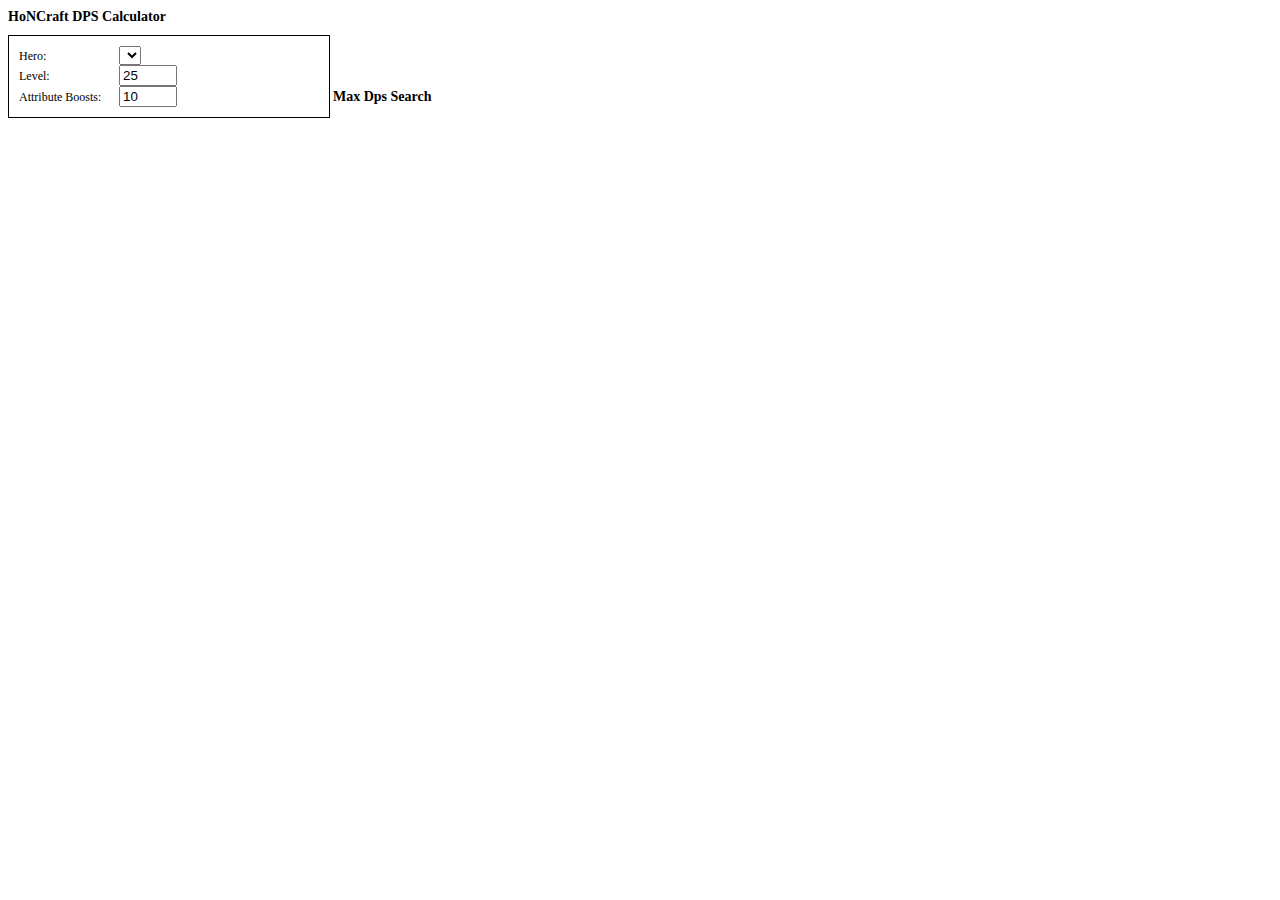
==== honcraft.html @ 47e52ba1 "Added some UI" ====
<!DOCTYPE html>
<html lang="en">
<head>
    <title>HoN DPS Calculator</title>
    <link type="text/css" rel="stylesheet" href="css/honcraft.css" />
</head>
<body> 
    <h1>HoNCraft DPS Calculator</h1>
	<div>
		<div id="hero">
			<label for="hero-select">Hero:</label><select id="hero-select" onchange="honcraft.ui.heroChanged()"></select><br />
			<label for="hero-level">Level:</label><input class='number' id='hero-level' type='text' value='25' onkeyup="honcraft.ui.heroChanged()"></input><br />
			<label for="hero-boosts">Attribute Boosts: </label><input class='number' id='hero-boosts' type='text' value='10' onkeyup="honcraft.ui.heroChanged()"></input><br />
			<div id="hero-details"></div>
		</div> 
		<div id='conditions'>
			<h2>Max Dps Search</h2>
			<p></p>
			<div class='cond' id='cond1'></div>
			<div class='cond' id='cond2'></div>
			<div class='cond' id='cond3'></div>
			<div class='cond' id='cond4'></div>
			<div class='cond' id='cond5'></div>
			<div class='cond' id='cond6'></div>		
		</div>
		<div id='results'>
		
		</div>
	</div>
    <script src="Scripts/jquery-1.4.1.js" type="text/javascript"></script>
	<script src="Scripts/honcraft.util.js" type="text/javascript"></script>
	<script src="Scripts/honcraft.hero.js" type="text/javascript"></script>
    <script src="Scripts/honcraft.data.hero.js" type="text/javascript"></script>
    <script src="Scripts/honcraft.event.js" type="text/javascript"></script>
	<script src="Scripts/honcraft.data.event.js" type="text/javascript"></script>
    <script src="Scripts/honcraft.item.js" type="text/javascript"></script>
	<script src="Scripts/honcraft.data.item.js" type="text/javascript"></script>
    <script src="Scripts/honcraft.math.js" type="text/javascript"></script>
    <script src="Scripts/honcraft.ui.js" type="text/javascript"></script>
    <script>
		$(honcraft.ui.ready);
	</script>
</body>
</html>
---- css/honcraft.css ----
body 
{
    font-family: Tahoma;
    font-size:12px;
}

h1, h2
{
    font-size: 14px;
}

input.number
{
	width:50px;
}

#hero label
{
	width:100px;
	display:inline-block;
}

ul, li 
{
    font-size:12px;
}
#hero 
{
    display:inline-block;
    width:300px;
    border: 1px solid #000;
    padding:10px;
}
#conditions
{
	display:inline-block;	
}
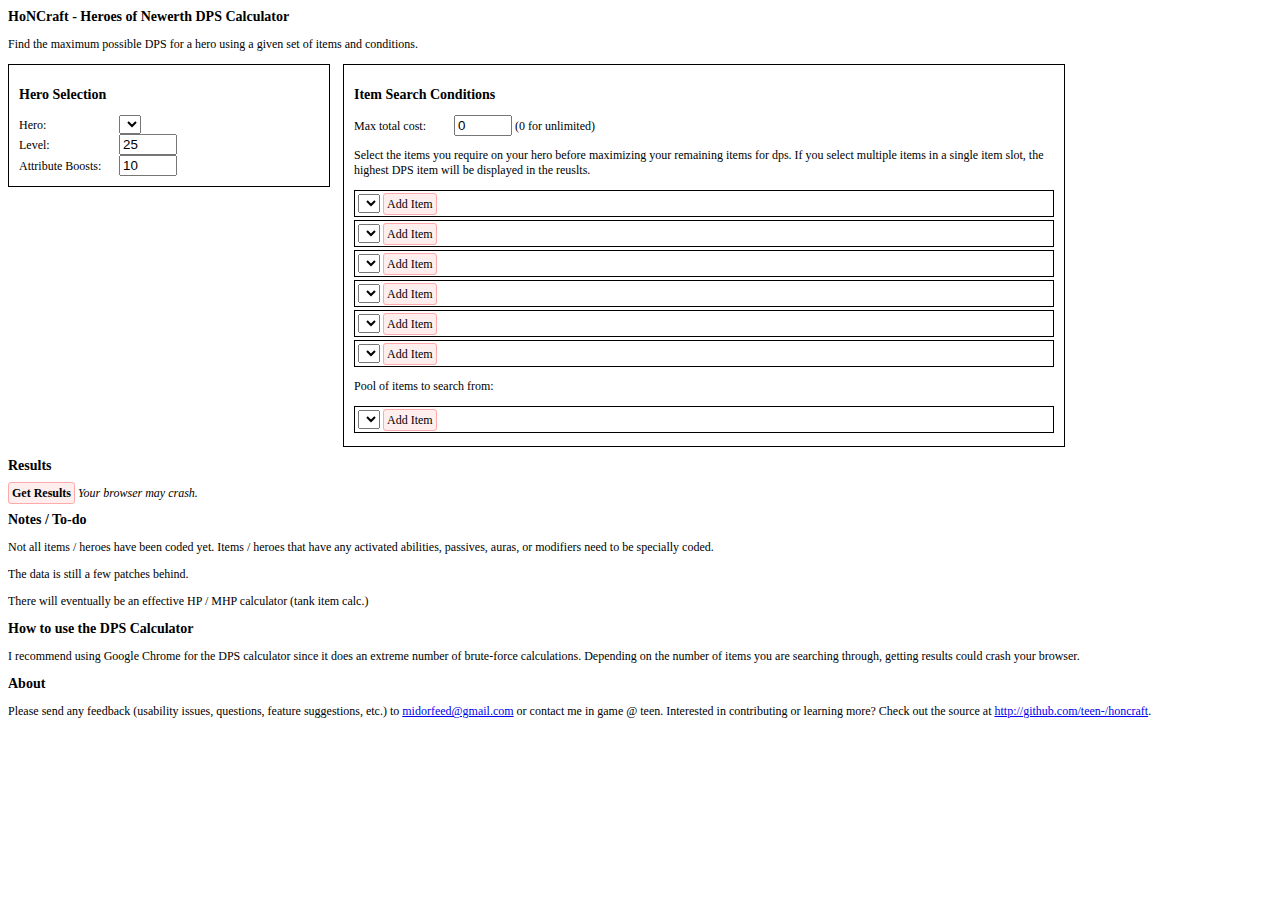
==== commit 3d570f58: "First working version with UI" ====
--- a/honcraft.html
+++ b/honcraft.html
@@ -5,26 +5,80 @@
     <link type="text/css" rel="stylesheet" href="css/honcraft.css" />
 </head>
 <body> 
-    <h1>HoNCraft DPS Calculator</h1>
-	<div>
+    <h1>HoNCraft - Heroes of Newerth DPS Calculator</h1>
+	<p>Find the maximum possible DPS for a hero using a given set of items and conditions.</p>
+	<div>		
 		<div id="hero">
-			<label for="hero-select">Hero:</label><select id="hero-select" onchange="honcraft.ui.heroChanged()"></select><br />
-			<label for="hero-level">Level:</label><input class='number' id='hero-level' type='text' value='25' onkeyup="honcraft.ui.heroChanged()"></input><br />
-			<label for="hero-boosts">Attribute Boosts: </label><input class='number' id='hero-boosts' type='text' value='10' onkeyup="honcraft.ui.heroChanged()"></input><br />
+			<h2>Hero Selection</h2>
+			<label for="hero-select">Hero:</label><select id="hero-select" onchange="honcraft.ui.refresh()"></select><br />
+			<label for="hero-level">Level:</label><input class='number' id='hero-level' type='text' value='25' onkeyup="honcraft.ui.refresh()"></input><br />
+			<label for="hero-boosts">Attribute Boosts: </label><input class='number' id='hero-boosts' type='text' value='10' onkeyup="honcraft.ui.refresh()"></input><br />
 			<div id="hero-details"></div>
 		</div> 
-		<div id='conditions'>
-			<h2>Max Dps Search</h2>
-			<p></p>
-			<div class='cond' id='cond1'></div>
-			<div class='cond' id='cond2'></div>
-			<div class='cond' id='cond3'></div>
-			<div class='cond' id='cond4'></div>
-			<div class='cond' id='cond5'></div>
-			<div class='cond' id='cond6'></div>		
+		<div id="conditions">
+			<h2>Item Search Conditions</h2>
+			<label for="cond-cost">Max total cost:</label><input class='number' id='cond-cost' type='text' value='0'></input><span> (0 for unlimited)</span>
+			<br />
+			<p>Select the items you require on your hero before maximizing your remaining items for dps. If you select multiple items in a single item slot, the highest DPS item will be displayed in the reuslts.</p>			
+			<div class='item-picker'>
+				<select class='item-select' id='item-select-0'></select> <span class='action' onclick='honcraft.ui.addCondition(0)'>Add Item</span>
+				<br/>
+				<div class='slot' id='cond-0'></div>
+			</div>
+			<div class='item-picker'>
+				<select class='item-select' id='item-select-1'></select> <span class='action' onclick='honcraft.ui.addCondition(1)'>Add Item</span>
+				<br/>
+				<div class='slot' id='cond-1'></div>
+			</div>
+			<div class='item-picker'>
+				<select class='item-select' id='item-select-2'></select> <span class='action' onclick='honcraft.ui.addCondition(2)'>Add Item</span>
+				<br/>
+				<div class='slot' id='cond-2'></div>
+			</div>
+			<div class='item-picker'>
+				<select class='item-select' id='item-select-3'></select> <span class='action' onclick='honcraft.ui.addCondition(3)'>Add Item</span>
+				<br/>
+				<div class='slot' id='cond-3'></div>
+			</div>
+			<div class='item-picker'>
+				<select class='item-select' id='item-select-4'></select> <span class='action' onclick='honcraft.ui.addCondition(4)'>Add Item</span>
+				<br/>
+				<div class='slot' id='cond-4'></div>
+			</div>
+			<div class='item-picker'>
+				<select class='item-select' id='item-select-5'></select> <span class='action' onclick='honcraft.ui.addCondition(5)'>Add Item</span>
+				<br/>
+				<div class='slot' id='cond-5'></div>
+			</div>
+			
+			<p>Pool of items to search from:</p>
+			<div class='item-picker'>
+				<select class='item-select' id='item-pool-select'></select> <span class='action' onclick='honcraft.ui.addItemToPool()'>Add Item</span>
+				<br/>
+				<div class='slot' id='item-pool'></div>
+			</div>
+		
 		</div>
 		<div id='results'>
+			<h2>Results</h2>
+			<strong><span class='action' id='get-results' onclick='honcraft.ui.getResults()'>Get Results</span></strong> <em>Your browser may crash.</em> 
+			<div id='results-area'>
+			</div>
+		</div>
+		<div id='notes'>
+			<h2>Notes / To-do</h2>
+			<p>Not all items / heroes have been coded yet. Items / heroes that have any activated abilities, passives, auras, or modifiers need to be specially coded.</p>		
+			<p>The data is still a few patches behind.</p>		
+			<p>There will eventually be an effective HP / MHP calculator (tank item calc.)</p>
+		</div>
 		
+		<div id='how-top'>
+			<h2>How to use the DPS Calculator</h2>
+			<p>I recommend using Google Chrome for the DPS calculator since it does an extreme number of brute-force calculations. Depending on the number of items you are searching through, getting results could crash your browser.
+		<div>
+		<div id='about'>
+			<h2>About</h2>
+			<p>Please send any feedback (usability issues, questions, feature suggestions, etc.) to <a href='mailto:midorfeed@gmail.com'>midorfeed@gmail.com</a> or contact me in game @ teen. Interested in contributing or learning more? Check out the source at <a href='http://github.com/teen-/honcraft'>http://github.com/teen-/honcraft</a>.</p>
 		</div>
 	</div>
     <script src="Scripts/jquery-1.4.1.js" type="text/javascript"></script>
@@ -40,5 +94,16 @@
     <script>
 		$(honcraft.ui.ready);
 	</script>
+	<script type="text/javascript">
+	  var _gaq = _gaq || [];
+	  _gaq.push(['_setAccount', 'UA-23664248-1']);
+	  _gaq.push(['_trackPageview']);
+
+	  (function() {
+		var ga = document.createElement('script'); ga.type = 'text/javascript'; ga.async = true;
+		ga.src = ('https:' == document.location.protocol ? 'https://ssl' : 'http://www') + '.google-analytics.com/ga.js';
+		var s = document.getElementsByTagName('script')[0]; s.parentNode.insertBefore(ga, s);
+	  })();
+	</script>
 </body>
 </html>
--- a/css/honcraft.css
+++ b/css/honcraft.css
@@ -14,7 +14,7 @@
 	width:50px;
 }
 
-#hero label
+#hero label, #conditions label
 {
 	width:100px;
 	display:inline-block;
@@ -30,8 +30,68 @@
     width:300px;
     border: 1px solid #000;
     padding:10px;
+	vertical-align: top;
 }
 #conditions
 {
 	display:inline-block;	
+	margin-left:10px;
+	border: 1px solid #000;
+	padding:10px;
+	vertical-align: top;
+	width:700px;
+}
+
+span.action 
+{
+	border: 1px solid #ffaaaa;
+	border-radius: 3px;
+	padding: 3px;
+	cursor: pointer;
+	background-color: #ffeeee;	
+}
+div.item span.action
+{
+	margin-left:4px;
+}
+div.item 
+{
+	border: 1px solid #aaaaff;
+	background-color: #ddddff;
+	border-radius: 3px;
+	margin-right:5px;
+	margin-top:5px;
+	white-space: nowrap;
+	display: inline-block;
+	padding:6px;
+	padding-right:3px;
+}
+div.item-picker
+{
+	border: 1px solid black;
+	padding:3px;
+	margin-bottom:3px;
+}
+#results-area
+{
+	margin-top:10px;
+
+}
+.result
+{
+	border: 1px solid #000;
+	vertical-align: top;
+	display: inline-block;
+	width:300px;
+	margin-left:5px;
+	margin-bottom:5px;
+	padding:3px;
+}
+p.dps
+{
+	text-align:center;
+	font-weight:bold;
+	font-size:14px;
+	margin:2px;
+	padding-bottom:0;
 }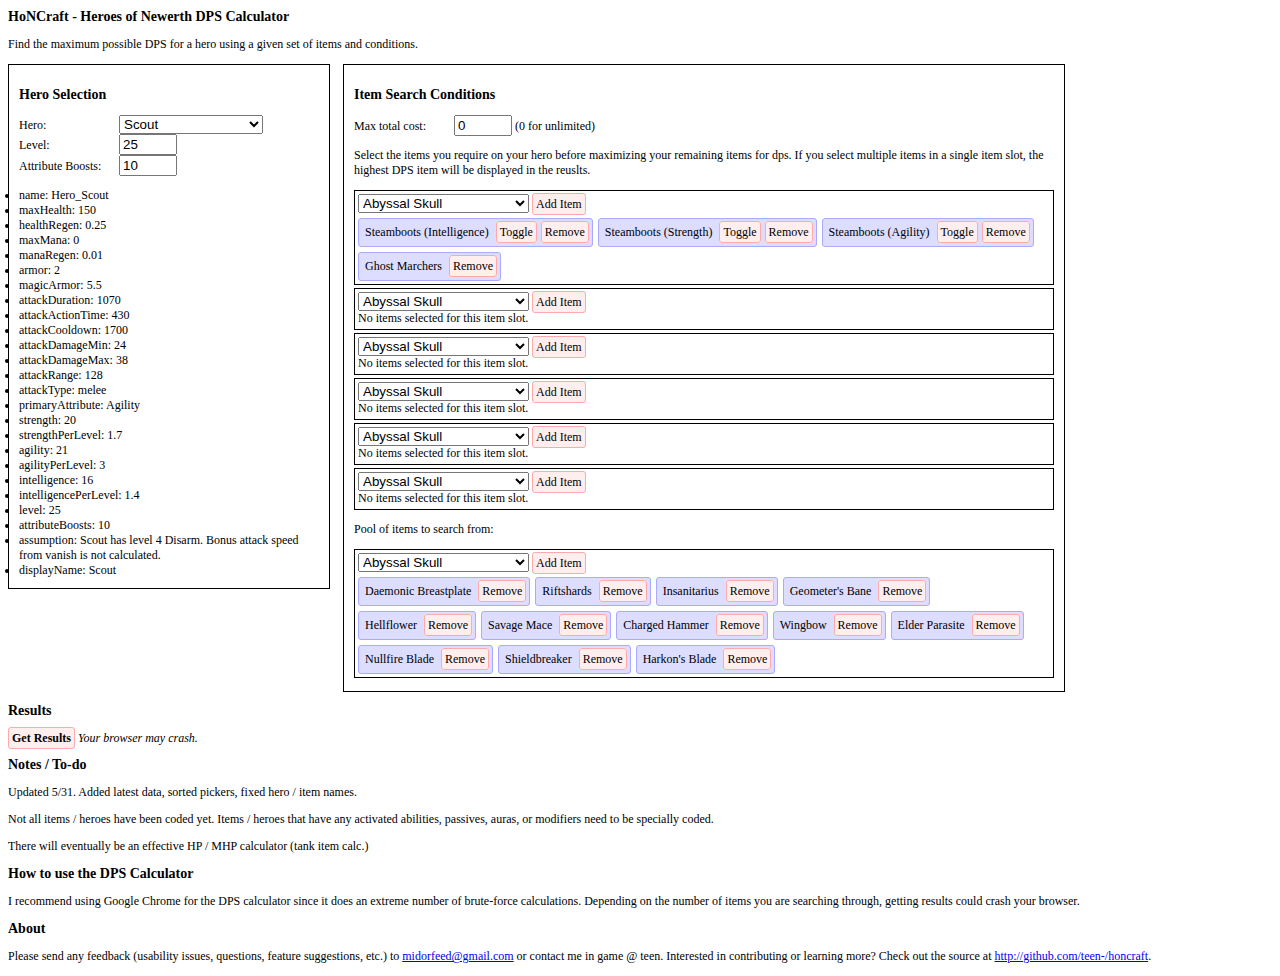
==== commit b49e4d2a: "Fixed an issue in IE9" ====
--- a/honcraft.html
+++ b/honcraft.html
@@ -67,8 +67,8 @@
 		</div>
 		<div id='notes'>
 			<h2>Notes / To-do</h2>
+			<p>Updated 5/31. Added latest data, sorted pickers, fixed hero / item names.</p>		
 			<p>Not all items / heroes have been coded yet. Items / heroes that have any activated abilities, passives, auras, or modifiers need to be specially coded.</p>		
-			<p>The data is still a few patches behind.</p>		
 			<p>There will eventually be an effective HP / MHP calculator (tank item calc.)</p>
 		</div>
 		
